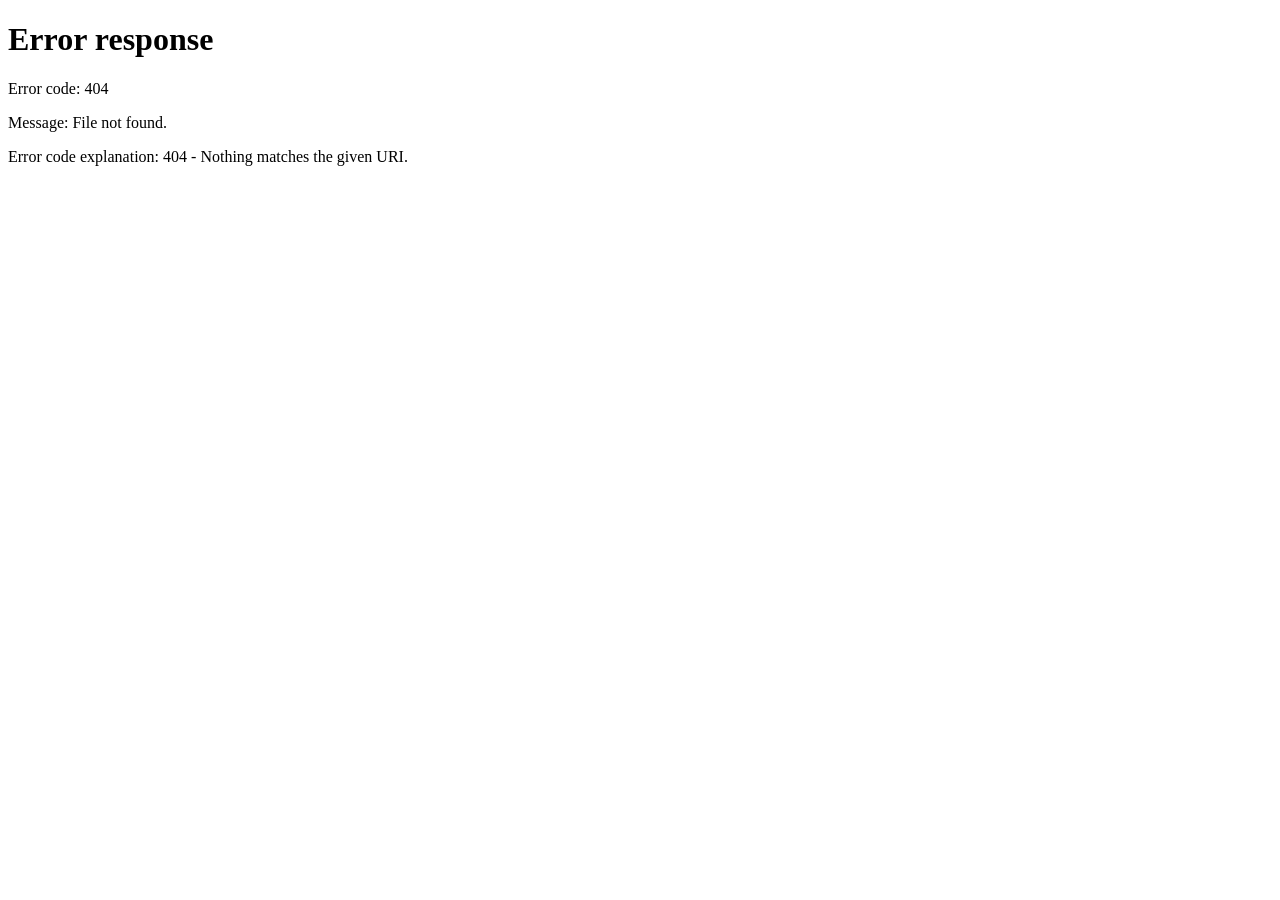
==== templates/create.html @ 80accc5b "Added everything" ====
<!DOCTYPE html>
<html>
<head>
<meta name="viewport" content="width=device-width, initial-scale=1">
<title>Ramesh Sites</title>
<link rel="stylesheet" href="https://cdnjs.cloudflare.com/ajax/libs/font-awesome/4.7.0/css/font-awesome.min.css">
<style>
body {
  margin: 0;
  font-family: Arial, Helvetica, sans-serif;
}

.topnav {
  overflow: hidden;
  background-color: #333;
}

.topnav a {
  float: left;
  color: #f2f2f2;
  text-align: center;
  padding: 14px 16px;
  text-decoration: none;
  font-size: 17px;
}

.topnav a:hover {
  background-color: #ddd;
  color: black;
}

.topnav a.active {
  background-color: #04AA6D;
  color: white;
}

.rounded-box { 
            width: 200px; 
            height: 100px; 
            border-radius: 15px; /* Adjust the value for more or less rounded corners */ 
            padding: 20px; 
            color: white; 
            text-align: center; 
            line-height: 60px; /* Vertically centers the text */ 
        } 
.rounded-box:hover{
    cursor: pointer;
}
.trash{
    display: none;
}
</style>
</head>
<body>

<div class="topnav">
  <a href="/">Home</a>
  <a class="active" href="/create">Create</a>
  <a href="#contact">Contact</a>
  <a href="/about">About</a>
</div>
<br><br>
<span class="rounded-box" style="background-color: grey; font-size: 30px;margin-left:20px;color: rgb(115, 30, 30);" onClick="New()" id="plus-button"> 
    +
</span> 


<span id="created_stuff"></span>

<script>
    if (!localStorage.login || !localStorage.account){
        window.location.href = "/login";
    };
function createNewRoute(routePath, templateName, templateContent) {
    fetch('/create-route', {
        method: 'POST',
        headers: {
            'Content-Type': 'application/json',
        },
        body: JSON.stringify({
            route_path: routePath,
            template_name: templateName,
            template_content: templateContent,
            username: localStorage.username
        })
    })
    .then(response => {
        if (!response.ok) {
            // Handle errors based on the response status
            throw new Error(`Error: ${response.statusText}`);
        }
        return response.json();
    })
    .then(data => {
        console.log('Route created successfully:', data);
        return 0;
        // Additional logic for successful creation can go here
    })
    .catch((error) => {
        console.error('Failed to create route:', error);
        return -1;
    });
    return 0;

}

function delete1(file) {
    fetch('/delete1', {
        method: 'POST',
        headers: {
            'Content-Type': 'application/json',
        },
        body: JSON.stringify({
            file: file,
            username: localStorage.username
        })
    })
    .then(response => {
        if (!response.ok) {
            // Handle errors based on the response status
            throw new Error(`Error: ${response.statusText}`);
        }
        return response.json();
    })
    .then(data => {
        console.log('Route created successfully:', data);
        // Additional logic for successful creation can go here
    })
    .catch((error) => {
        console.error('Failed to create route:', error);
    });

}


    var list = [];
    var defaultText = "<!DOCTYPE html>\n<html lang=\"en\">\n<head>\n    <meta charset=\"UTF-8\">\n    <meta name=\"viewport\" content=\"width=device-width, initial-scale=1.0\">\n    <title>Document</title>\n</head>\n<body>\n    \n</body>\n</html>";
    if (localStorage.sites == undefined){
        localStorage.sites = "[]";
    };
    // list = JSON.parse(localStorage.sites);
    JSON.parse(localStorage.sites).forEach(element => {
        list.push(list.length + 1);
        document.getElementById("created_stuff").innerHTML += "<span class=\"rounded-box\" style=\"background-color: white; border: 5px solid black; font-size: 30px;margin-left:20px;color: rgb(0, 0, 0);\" onClick=\"Open(this)\" idx="+list.length+"><span class=\"createdStuffSpan\" style=\"font-size: 10px; left: 20px;\">WEBSITE</span><button style=\"font-size:24px\" id=\"trash"+list.length+"\" onClick=\"Trash(this)\" class=\"trash\"><i class=\"fa fa-trash-o\"></i></button></span> ";
    });
    function New(){
        list.push(list.length + 1);
        localStorage.sites = JSON.stringify(list);
        if (createNewRoute("", list.length+'.html', defaultText) == 0) {
            window.location.href = "/createSite?page=" + list.length;
        }else {
            console.error("An error has occurred. It is most likely that your file already exists.");
        }
    }
    function Trash(element){
        localStorage.sites = JSON.stringify(JSON.parse(localStorage.sites).filter(item => item !== 1));
        // TODO: DELETE FILE
        delete1(element.parentNode.getAttribute("idx"));
        console.log(element.parentNode.getAttribute("idx"));
        window.location.reload();
    }
    function Open(item){
        ;
    }
    var objects = document.getElementsByClassName("createdStuffSpan");
    Array.from(objects).forEach((object) => {
        object.addEventListener('click', function(event) {
            if (event.target === object) {
                // console.log(event.target);
                window.location.href = "/createSite?page=" + event.target.parentNode.getAttribute("idx");
            }
        });
    });
    
    document.getElementById("created_stuff").addEventListener('mouseover', (event) => {
            var item = document.getElementById("trash" + event.target.getAttribute("idx"));
            if (item != null) {
                item.style.display = "inline";
            }
        });
        // console.log(event.target.getAttribute("idx"));
        document.getElementById("created_stuff").addEventListener('mouseout', function(event) {
            var item = document.getElementById("trash" + event.target.getAttribute("idx"));
            if (item != null) {
                item.style.display = "none";
            }
            // console.log(event.target.getAttribute("idx"));
        });;
</script>
</body>
</html>
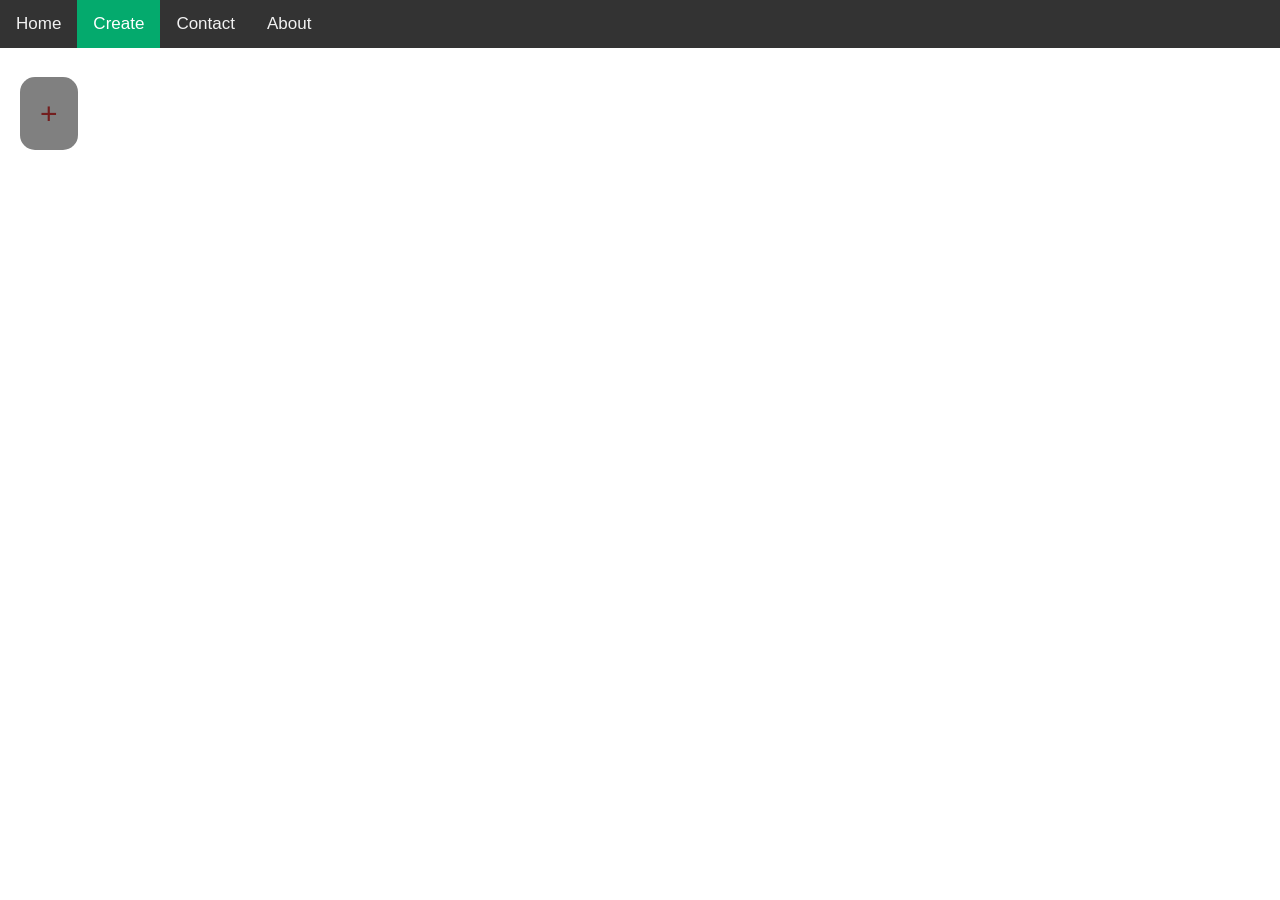
==== commit 31b2a7af: "Label Font Size" ====
--- a/templates/create.html
+++ b/templates/create.html
@@ -47,7 +47,6 @@
     cursor: pointer;
 }
 .trash{
-    display: none;
 }
 </style>
 </head>
@@ -68,9 +67,6 @@
 <span id="created_stuff"></span>
 
 <script>
-    if (!localStorage.login || !localStorage.account){
-        window.location.href = "/login";
-    };
 function createNewRoute(routePath, templateName, templateContent) {
     fetch('/create-route', {
         method: 'POST',
@@ -172,20 +168,7 @@
         });
     });
     
-    document.getElementById("created_stuff").addEventListener('mouseover', (event) => {
-            var item = document.getElementById("trash" + event.target.getAttribute("idx"));
-            if (item != null) {
-                item.style.display = "inline";
-            }
-        });
-        // console.log(event.target.getAttribute("idx"));
-        document.getElementById("created_stuff").addEventListener('mouseout', function(event) {
-            var item = document.getElementById("trash" + event.target.getAttribute("idx"));
-            if (item != null) {
-                item.style.display = "none";
-            }
-            // console.log(event.target.getAttribute("idx"));
-        });;
+
 </script>
 </body>
 </html>
